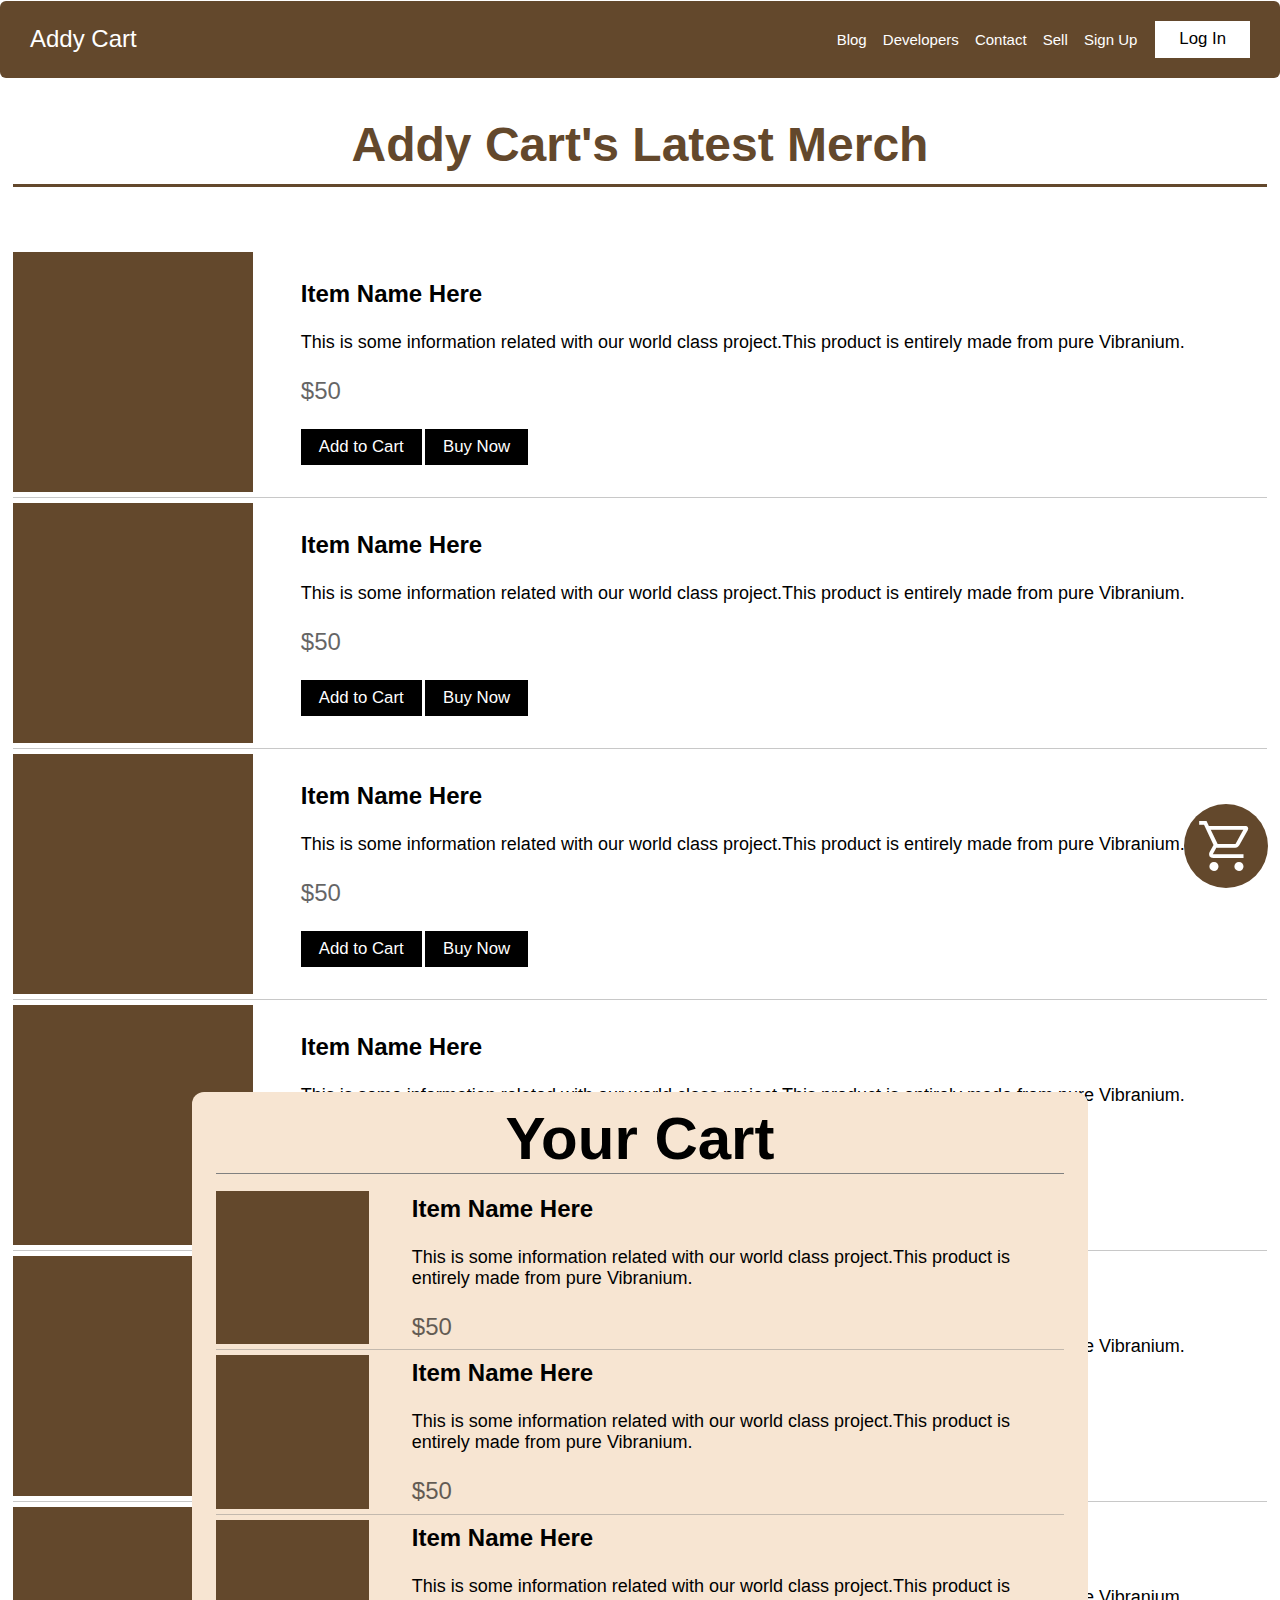
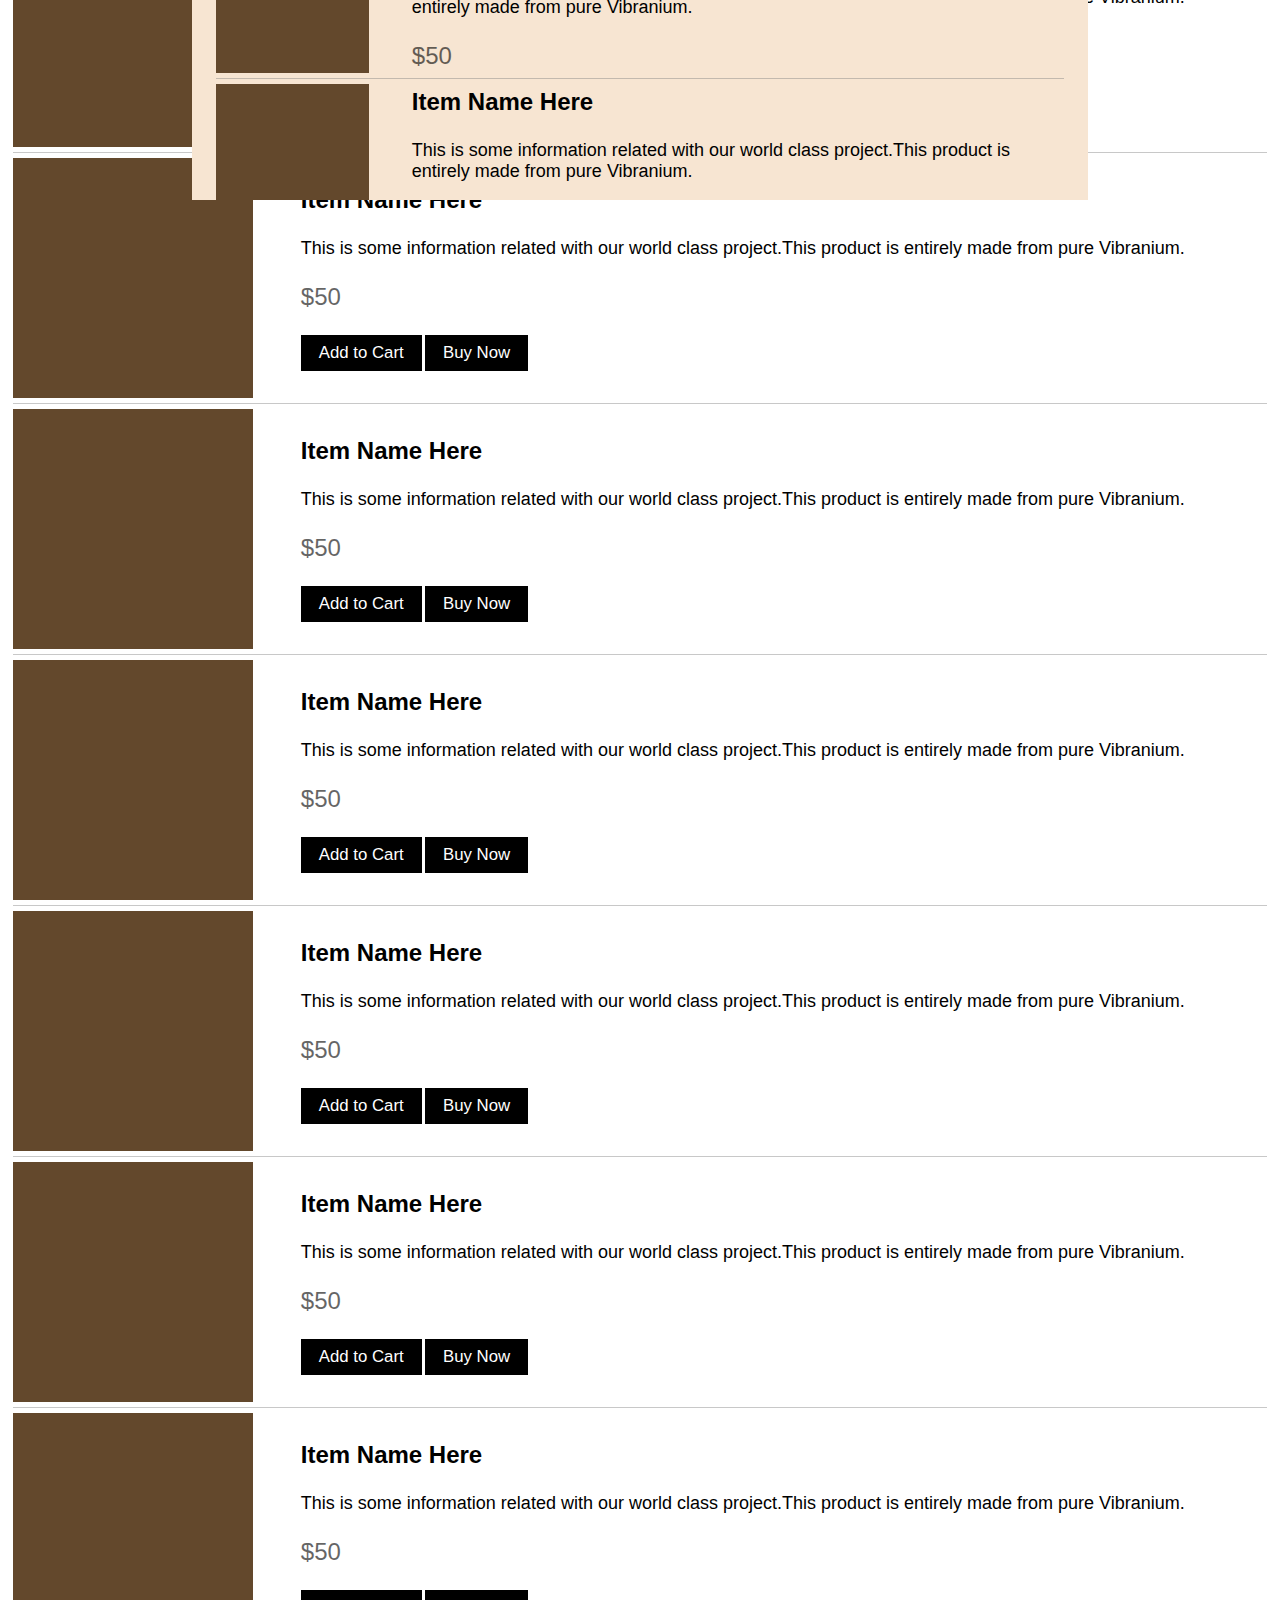
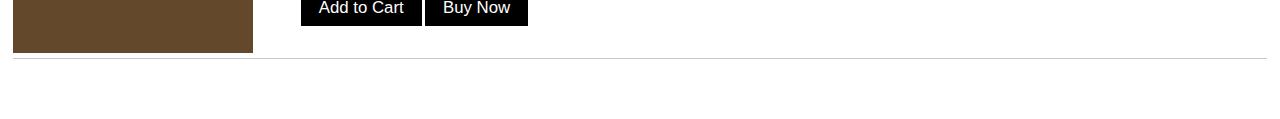
==== AddyCart/addycart.html @ aa46462b "added the addycart project" ====
<!DOCTYPE html>
<html lang="en">
	<head>
		<!-- Meta tags -->
		<meta charset="UTF-8" />
		<meta http-equiv="X-UA-Compatible" content="IE=edge" />
		<meta name="viewport" content="width=device-width, initial-scale=1.0" />
		<title>Addy Cart - Buy the New</title>
		<!-- Imports -->
		<link rel="stylesheet" href="https://fonts.googleapis.com/css2?family=Material+Symbols+Outlined:opsz,wght,FILL,GRAD@48,400,0,0" />
		<!-- Links -->
		<link rel="stylesheet" href="styles/index.css" />
	</head>

	<body>
		<header id="header">
			<div id="header-left-section" class="title">Addy Cart</div>
			<div id="header-right-section">
				<div id="hamburger">
					<span id="close-button" class="material-symbols-outlined"> close </span>

					<a class="text-button" href="">Blog</a>
					<a class="text-button" href="">Developers</a>
					<a class="text-button" href="">Contact</a>
					<a class="text-button" href="">Sell</a>
					<a class="text-button" href="">Sign Up</a>
				</div>
				<button class="button">Log In</button>

				<span id="menu-button" class="material-symbols-outlined icon">menu</span>
			</div>
		</header>

		<main>
			<h2 class="heading">Addy Cart's Latest Merch</h2>

			<div id="item-display">
				<div class="display-item">
					<div class="display-item-image"></div>
					<div class="display-item-info">
						<h3>Item Name Here</h3>

						<p>This is some information related with our world class project.This product is entirely made from pure Vibranium.</p>

						<span class="item-price">$50</span>

						<div class="item-action-buttons">
							<button class="button">Add to Cart</button>
							<button class="button">Buy Now</button>
						</div>
					</div>
				</div>
				<div class="display-item">
					<div class="display-item-image"></div>
					<div class="display-item-info">
						<h3>Item Name Here</h3>

						<p>This is some information related with our world class project.This product is entirely made from pure Vibranium.</p>

						<span class="item-price">$50</span>

						<div class="item-action-buttons">
							<button class="button">Add to Cart</button>
							<button class="button">Buy Now</button>
						</div>
					</div>
				</div>
				<div class="display-item">
					<div class="display-item-image"></div>
					<div class="display-item-info">
						<h3>Item Name Here</h3>

						<p>This is some information related with our world class project.This product is entirely made from pure Vibranium.</p>

						<span class="item-price">$50</span>

						<div class="item-action-buttons">
							<button class="button">Add to Cart</button>

							<button class="button">Buy Now</button>
						</div>
					</div>
				</div>
				<div class="display-item">
					<div class="display-item-image"></div>
					<div class="display-item-info">
						<h3>Item Name Here</h3>

						<p>This is some information related with our world class project.This product is entirely made from pure Vibranium.</p>

						<span class="item-price">$50</span>

						<div class="item-action-buttons">
							<button class="button">Add to Cart</button>
							<button class="button">Buy Now</button>
						</div>
					</div>
				</div>
				<div class="display-item">
					<div class="display-item-image"></div>
					<div class="display-item-info">
						<h3>Item Name Here</h3>

						<p>This is some information related with our world class project.This product is entirely made from pure Vibranium.</p>

						<span class="item-price">$50</span>

						<div class="item-action-buttons">
							<button class="button">Add to Cart</button>
							<button class="button">Buy Now</button>
						</div>
					</div>
				</div>
				<div class="display-item">
					<div class="display-item-image"></div>
					<div class="display-item-info">
						<h3>Item Name Here</h3>

						<p>This is some information related with our world class project.This product is entirely made from pure Vibranium.</p>

						<span class="item-price">$50</span>

						<div class="item-action-buttons">
							<button class="button">Add to Cart</button>

							<button class="button">Buy Now</button>
						</div>
					</div>
				</div>
				<div class="display-item">
					<div class="display-item-image"></div>
					<div class="display-item-info">
						<h3>Item Name Here</h3>

						<p>This is some information related with our world class project.This product is entirely made from pure Vibranium.</p>

						<span class="item-price">$50</span>

						<div class="item-action-buttons">
							<button class="button">Add to Cart</button>
							<button class="button">Buy Now</button>
						</div>
					</div>
				</div>
				<div class="display-item">
					<div class="display-item-image"></div>
					<div class="display-item-info">
						<h3>Item Name Here</h3>

						<p>This is some information related with our world class project.This product is entirely made from pure Vibranium.</p>

						<span class="item-price">$50</span>

						<div class="item-action-buttons">
							<button class="button">Add to Cart</button>
							<button class="button">Buy Now</button>
						</div>
					</div>
				</div>
				<div class="display-item">
					<div class="display-item-image"></div>
					<div class="display-item-info">
						<h3>Item Name Here</h3>

						<p>This is some information related with our world class project.This product is entirely made from pure Vibranium.</p>

						<span class="item-price">$50</span>

						<div class="item-action-buttons">
							<button class="button">Add to Cart</button>

							<button class="button">Buy Now</button>
						</div>
					</div>
				</div>
				<div class="display-item">
					<div class="display-item-image"></div>
					<div class="display-item-info">
						<h3>Item Name Here</h3>

						<p>This is some information related with our world class project.This product is entirely made from pure Vibranium.</p>

						<span class="item-price">$50</span>

						<div class="item-action-buttons">
							<button class="button">Add to Cart</button>
							<button class="button">Buy Now</button>
						</div>
					</div>
				</div>
				<div class="display-item">
					<div class="display-item-image"></div>
					<div class="display-item-info">
						<h3>Item Name Here</h3>

						<p>This is some information related with our world class project.This product is entirely made from pure Vibranium.</p>

						<span class="item-price">$50</span>

						<div class="item-action-buttons">
							<button class="button">Add to Cart</button>
							<button class="button">Buy Now</button>
						</div>
					</div>
				</div>
				<div class="display-item">
					<div class="display-item-image"></div>
					<div class="display-item-info">
						<h3>Item Name Here</h3>

						<p>This is some information related with our world class project.This product is entirely made from pure Vibranium.</p>

						<span class="item-price">$50</span>

						<div class="item-action-buttons">
							<button class="button">Add to Cart</button>

							<button class="button">Buy Now</button>
						</div>
					</div>
				</div>
			</div>
		</main>

		<aside>
			<span id="your-cart-button" class="material-symbols-outlined">shopping_cart</span>

			<div id="cart-wrapper">
				<div id="main-cart">
					<h2 class="cart-heading">Your Cart</h2>

					<div id="cart-items-area">
						<div class="display-item">
							<div class="cart-item-image"></div>
							<div class="display-item-info">
								<h3>Item Name Here</h3>
		
								<p>This is some information related with our world class project.This product is entirely made from pure Vibranium.</p>
		
								<span class="item-price">$50</span>
							</div>
						</div>
						<div class="display-item">
							<div class="cart-item-image"></div>
							<div class="display-item-info">
								<h3>Item Name Here</h3>
		
								<p>This is some information related with our world class project.This product is entirely made from pure Vibranium.</p>
		
								<span class="item-price">$50</span>
							</div>
						</div>
						<div class="display-item">
							<div class="cart-item-image"></div>
							<div class="display-item-info">
								<h3>Item Name Here</h3>
		
								<p>This is some information related with our world class project.This product is entirely made from pure Vibranium.</p>
		
								<span class="item-price">$50</span>
							</div>
						</div>
						<div class="display-item">
							<div class="cart-item-image"></div>
							<div class="display-item-info">
								<h3>Item Name Here</h3>
		
								<p>This is some information related with our world class project.This product is entirely made from pure Vibranium.</p>
		
								<span class="item-price">$50</span>
							</div>
						</div>
						<div class="display-item">
							<div class="cart-item-image"></div>
							<div class="display-item-info">
								<h3>Item Name Here</h3>
		
								<p>This is some information related with our world class project.This product is entirely made from pure Vibranium.</p>
		
								<span class="item-price">$50</span>
							</div>
						</div>
						<div class="display-item">
							<div class="cart-item-image"></div>
							<div class="display-item-info">
								<h3>Item Name Here</h3>
		
								<p>This is some information related with our world class project.This product is entirely made from pure Vibranium.</p>
		
								<span class="item-price">$50</span>
							</div>
						</div>
						<div class="display-item">
							<div class="cart-item-image"></div>
							<div class="display-item-info">
								<h3>Item Name Here</h3>
		
								<p>This is some information related with our world class project.This product is entirely made from pure Vibranium.</p>
		
								<span class="item-price">$50</span>
							</div>
						</div>
						<div class="display-item">
							<div class="cart-item-image"></div>
							<div class="display-item-info">
								<h3>Item Name Here</h3>
		
								<p>This is some information related with our world class project.This product is entirely made from pure Vibranium.</p>
		
								<span class="item-price">$50</span>
							</div>
						</div>
						<div class="display-item">
							<div class="cart-item-image"></div>
							<div class="display-item-info">
								<h3>Item Name Here</h3>
		
								<p>This is some information related with our world class project.This product is entirely made from pure Vibranium.</p>
		
								<span class="item-price">$50</span>
							</div>
						</div>
						<div class="display-item">
							<div class="cart-item-image"></div>
							<div class="display-item-info">
								<h3>Item Name Here</h3>
		
								<p>This is some information related with our world class project.This product is entirely made from pure Vibranium.</p>
		
								<span class="item-price">$50</span>
							</div>
						</div>
						<div class="display-item">
							<div class="cart-item-image"></div>
							<div class="display-item-info">
								<h3>Item Name Here</h3>
		
								<p>This is some information related with our world class project.This product is entirely made from pure Vibranium.</p>
		
								<span class="item-price">$50</span>
							</div>
						</div>
						<div class="display-item">
							<div class="cart-item-image"></div>
							<div class="display-item-info">
								<h3>Item Name Here</h3>
		
								<p>This is some information related with our world class project.This product is entirely made from pure Vibranium.</p>
		
								<span class="item-price">$50</span>
							</div>
						</div>
					</div>

					<button id="cart-checkout-button">Checkout</button>
				</div>
			</div>
		</aside>
	</body>
	<script src="scripts/index.js"></script>
</html>
---- AddyCart/styles/index.css ----
* {
	box-sizing: border-box;
}
:root {
	font-size: 12px;
	--primary-color: #63482c;
}

body {
	font-family: sans-serif;
	width: min(1400px, 100%);
	margin: 0px;
	margin-inline: auto;
	margin-block: clamp(0rem, 1vw - 1rem, 1rem);
	margin-inline: clamp(0rem, 100vw - 600px, auto);
}

#header {
	color: white;
	display: flex;
	width: 100%;
	align-items: center;
	justify-content: space-between;

	background-color: var(--primary-color);

	padding: min(20px, 2%) min(30px, 3%);
	border-radius: clamp(0rem, 100vw - 1250px, 0.5rem);
}

#header-right-section {
	display: flex;
	align-items: center;
	flex-wrap: wrap;
	gap: 1rem;
	font-size: 1.25rem;
}

#menu-button {
	display: none;
}

#hamburger > * {
	margin-inline: 0.5rem;
}

#close-button {
	position: absolute;
	top: 1rem;
	left: 1rem;
	display: none;
}

.title {
	font-size: 2rem;
}

.text-button {
	color: white;
	text-decoration: none;
}
.text-button:hover {
	text-decoration: underline;
	opacity: 90%;
}

.button {
	font-size: clamp(0.3rem, 3vw, 1.4rem);
	padding: 0.7rem 2rem;
	border: none;
	background-color: white;
}

.button:hover {
	cursor: pointer;
	opacity: 90%;
}

main {
	width: 98%;
	margin-inline: auto;
}

.heading {
	font-size: clamp(1rem, 8vw, 4rem);
	text-align: center;
	color: var(--primary-color);
	border-bottom: 3px solid var(--primary-color);
	padding-bottom: 1rem;
}

#item-display {
	margin-block: clamp(1rem, 5vw, 5rem);
	/* border:2px solid h	otpink; */
}

.display-item {
	display: flex;
	align-items: center;

	border-bottom: 1px solid rgba(128, 128, 128, 0.432);

	/* ohhhh... This shit worked */
	/* 100vw - 600px will make the value 0rem when viewport width is < 600px
	and when it is greater than 600px the value will be 1rem */

	overflow: hidden;
	padding-block: 5px;
}

.display-item-info {
	padding-inline: clamp(0.5rem, 5%, 4rem);
	width: fit-content;

	display: flex;
	flex-direction: column;
	justify-content: space-between;
	gap: clamp(0.2rem, 2vw, 2rem);
}

.display-item-info * {
	margin: 0px;
}
.display-item-image {
	background-color: var(--primary-color);
	width: clamp(12rem, 50%, 20rem);
	aspect-ratio: 1/1;
}

.display-item-info h3 {
	font-size: clamp(0.5rem, 4vw, 2rem);
}
.display-item-info p {
	font-size: clamp(0.5rem, 3vw, 1.5rem);
}

.item-price {
	font-size: clamp(0.5rem, 4vw, 2rem);
	opacity: 60%;
}

.item-action-buttons button {
	background-color: black;
	color: white;
	padding-inline: 1.5rem;
}

.icon {
	margin-inline: 1rem;
}
.icon:hover {
	cursor: pointer;
}

#your-cart-button {
	font-size: clamp(2rem, 10vw, 5rem);
	padding: 1rem;
	border-radius: 50%;
	color: white;
	background-color: var(--primary-color);
	position: fixed;
	bottom: 1rem;
	right: 1rem;

	z-index: 10;
}

#your-cart-button:hover {
	cursor: pointer;
	font-size: clamp(2rem, 10vw, 6rem);
}

@media only screen and (max-width: 600px) {
	#menu-button {
		display: block;
	}
	#hamburger {
		display: none;
		flex-direction: column;
		gap: 2rem;
		background-color: black;
		padding: 5rem;
		position: absolute;
		top: 0;
		right: 0;
		z-index: 1000;
	}
	#close-button {
		display: block;
	}
}

#cart-wrapper{
	height: 100vh;
	width: 100%;
	margin: 0px;
	position: fixed;
	/* margin: auto; */
	/* top: 8rem; */
	bottom: 2rem;
	left: 0;

	top:100vh;
	transition: top .5s ;

	overflow: scroll
}

#main-cart {
	width: clamp(70%, calc((600px - 100vw) * 1000), 95%);
	margin: auto;
	margin-top: 16rem;
	/* height: 90vh; */
	background-color: #f7e5d2;

	border-radius: 1rem;
	padding: 1rem 2rem;

}


.cart-heading{
	text-align: center;
	border-bottom: 1px solid grey;
	font-size: clamp(2rem, 5vw, 5rem);
	margin-block:0px;
	margin-bottom: 1rem;
}

.cart-item-image{
	background-color: var(--primary-color);
	width: clamp(8rem, 30%, 16rem);
	aspect-ratio: 1/1;
}

#cart-checkout-button{
	width: 100%;
	margin: 2rem 0;
	border:none;
	border-radius: none	;
	color:white;
	background-color: black;
	padding-block:1rem;
}

#cart-checkout-button:hover{
	cursor: pointer;
}
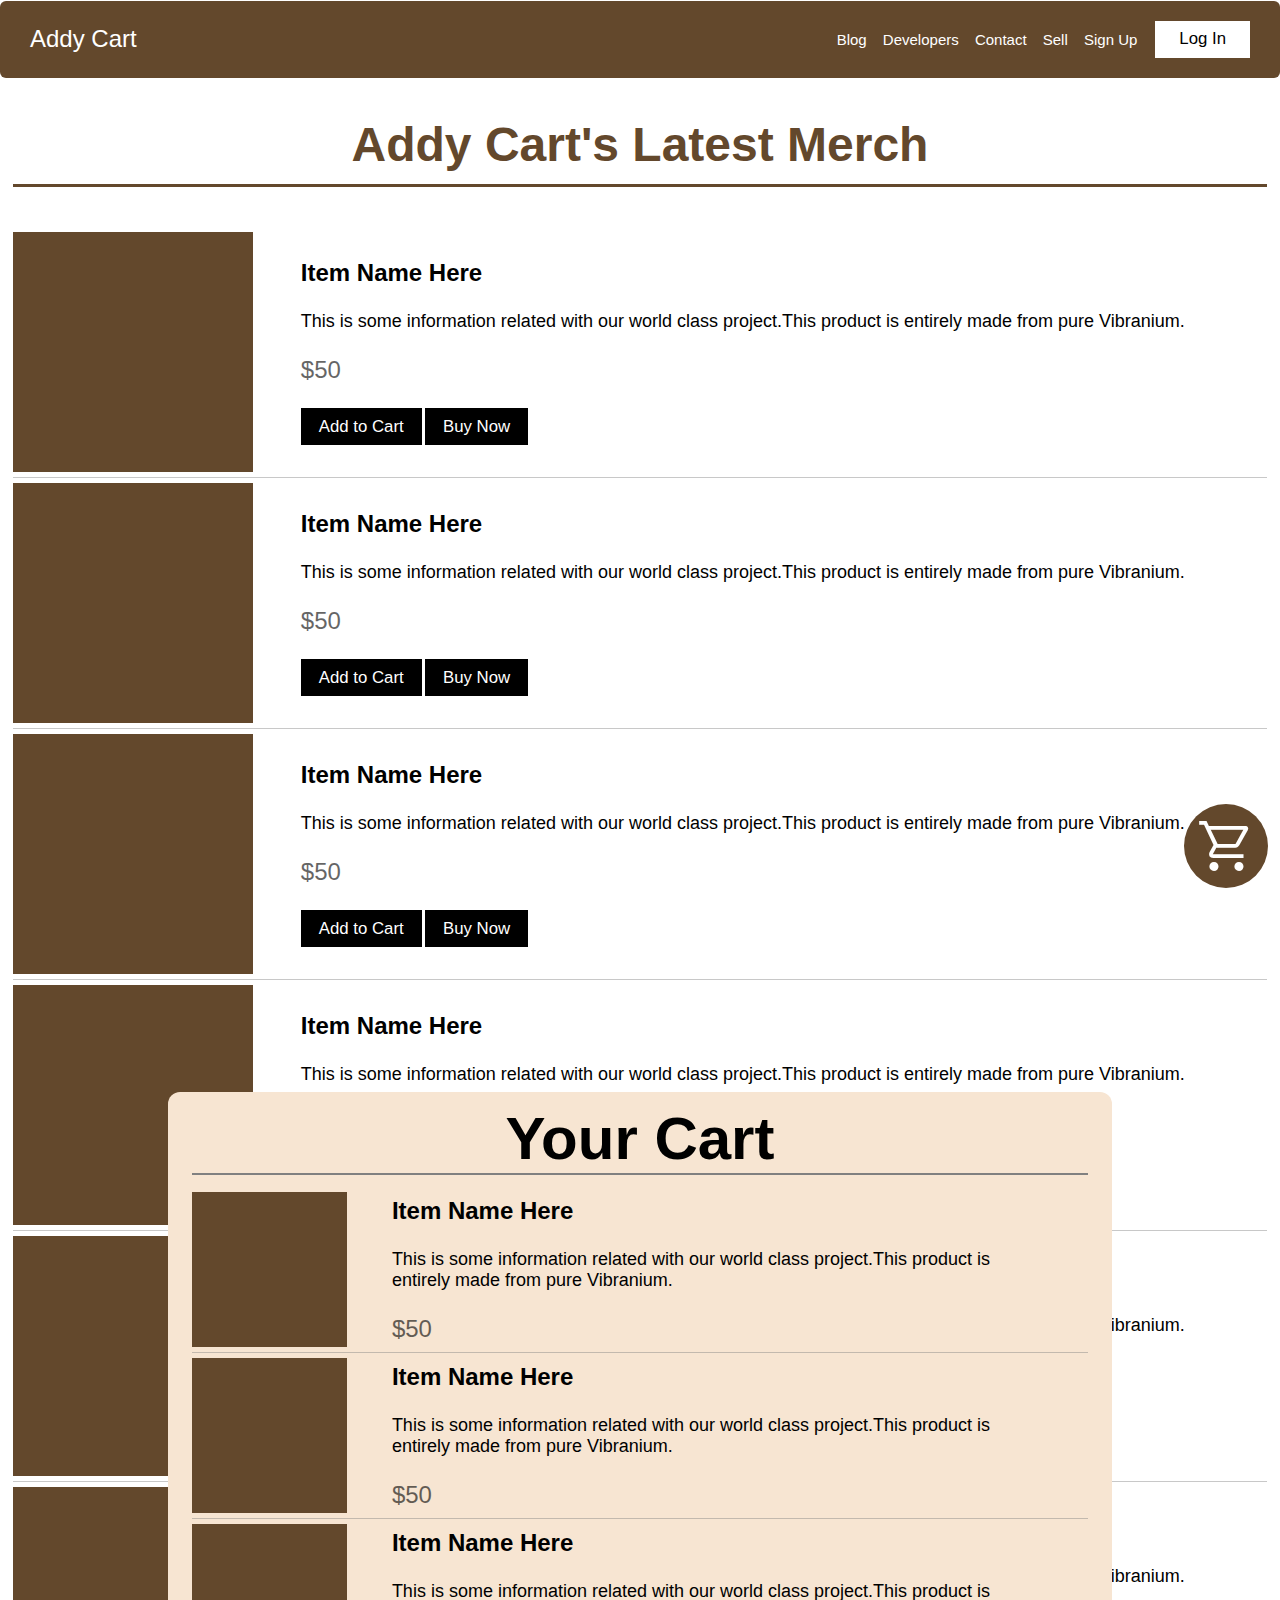
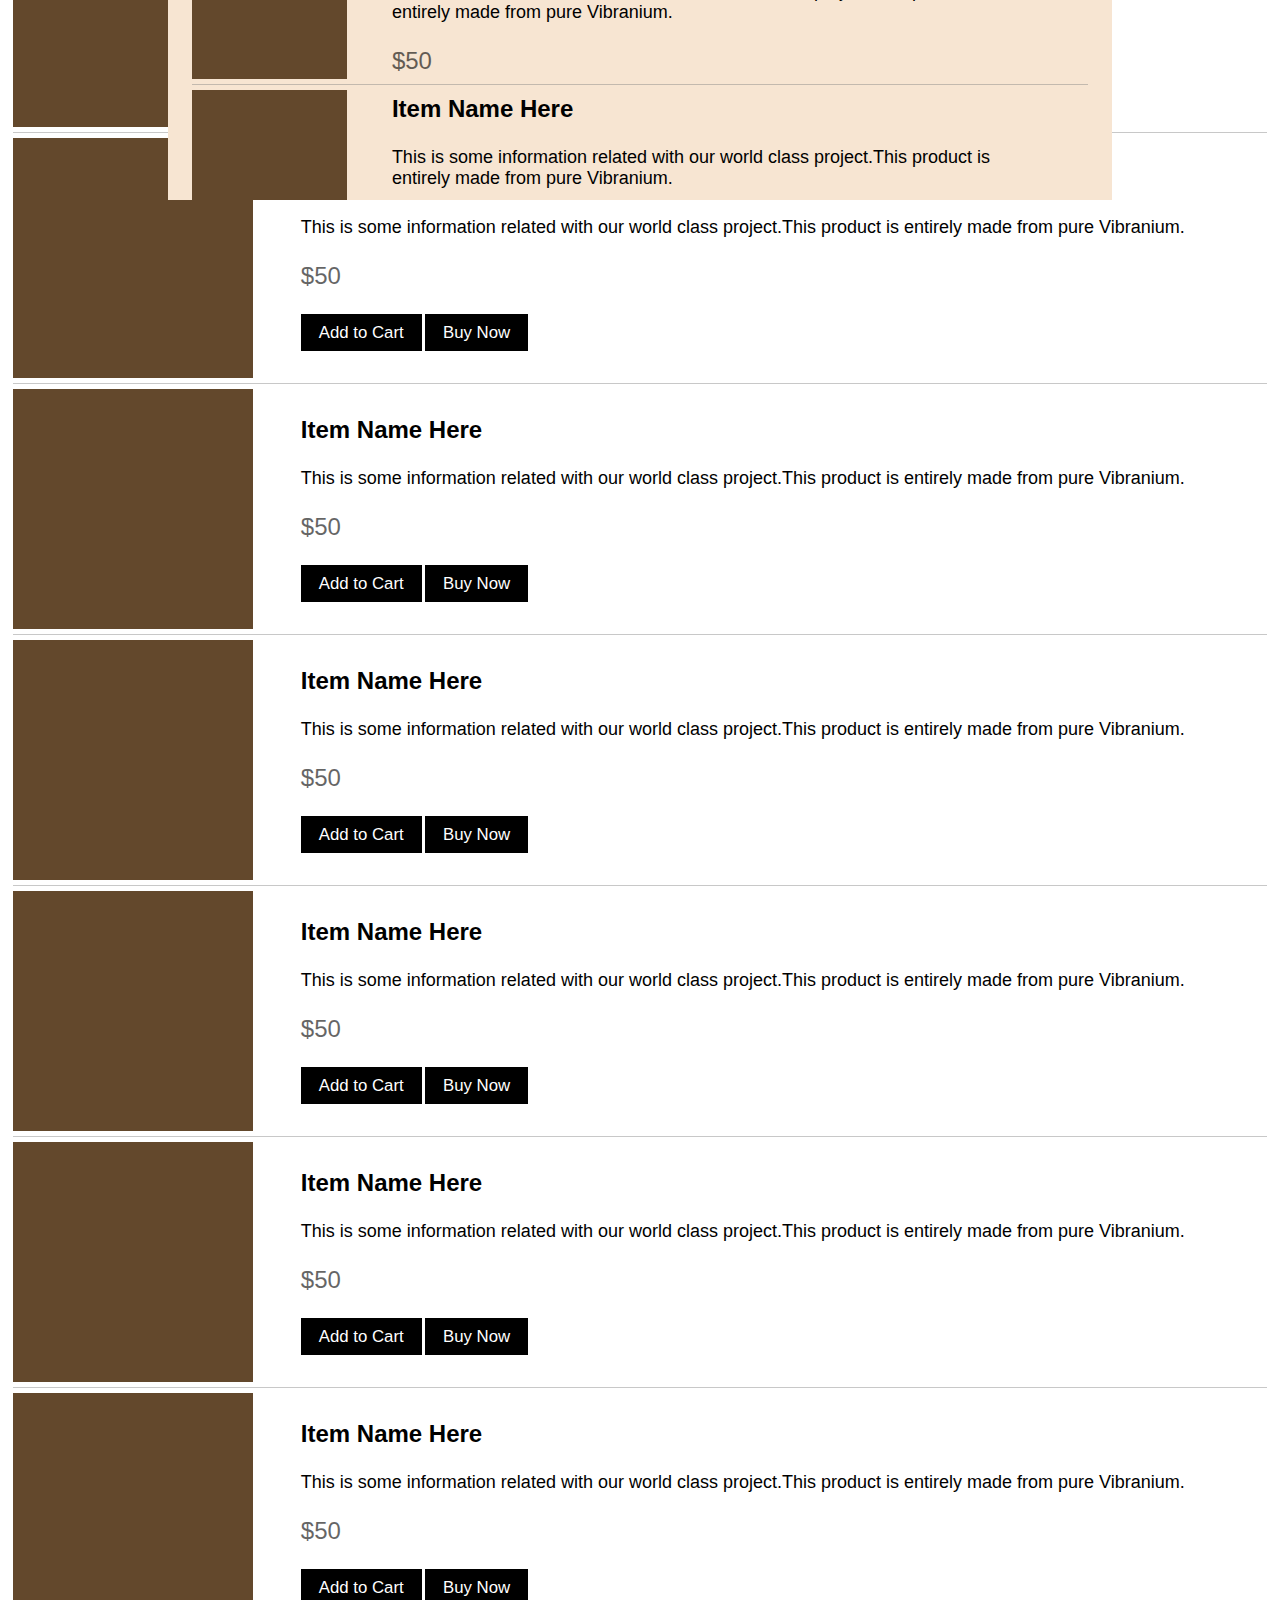
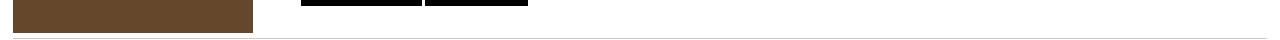
==== commit ed354dda: "Added sticky cart heading in addycart" ====
--- a/AddyCart/addycart.html
+++ b/AddyCart/addycart.html
@@ -25,6 +25,7 @@
 					<a class="text-button" href="">Sell</a>
 					<a class="text-button" href="">Sign Up</a>
 				</div>
+
 				<button class="button">Log In</button>
 
 				<span id="menu-button" class="material-symbols-outlined icon">menu</span>
@@ -234,119 +235,119 @@
 							<div class="cart-item-image"></div>
 							<div class="display-item-info">
 								<h3>Item Name Here</h3>
-		
-								<p>This is some information related with our world class project.This product is entirely made from pure Vibranium.</p>
-		
-								<span class="item-price">$50</span>
-							</div>
-						</div>
-						<div class="display-item">
-							<div class="cart-item-image"></div>
-							<div class="display-item-info">
-								<h3>Item Name Here</h3>
-		
-								<p>This is some information related with our world class project.This product is entirely made from pure Vibranium.</p>
-		
-								<span class="item-price">$50</span>
-							</div>
-						</div>
-						<div class="display-item">
-							<div class="cart-item-image"></div>
-							<div class="display-item-info">
-								<h3>Item Name Here</h3>
-		
-								<p>This is some information related with our world class project.This product is entirely made from pure Vibranium.</p>
-		
-								<span class="item-price">$50</span>
-							</div>
-						</div>
-						<div class="display-item">
-							<div class="cart-item-image"></div>
-							<div class="display-item-info">
-								<h3>Item Name Here</h3>
-		
-								<p>This is some information related with our world class project.This product is entirely made from pure Vibranium.</p>
-		
-								<span class="item-price">$50</span>
-							</div>
-						</div>
-						<div class="display-item">
-							<div class="cart-item-image"></div>
-							<div class="display-item-info">
-								<h3>Item Name Here</h3>
-		
-								<p>This is some information related with our world class project.This product is entirely made from pure Vibranium.</p>
-		
-								<span class="item-price">$50</span>
-							</div>
-						</div>
-						<div class="display-item">
-							<div class="cart-item-image"></div>
-							<div class="display-item-info">
-								<h3>Item Name Here</h3>
-		
-								<p>This is some information related with our world class project.This product is entirely made from pure Vibranium.</p>
-		
-								<span class="item-price">$50</span>
-							</div>
-						</div>
-						<div class="display-item">
-							<div class="cart-item-image"></div>
-							<div class="display-item-info">
-								<h3>Item Name Here</h3>
-		
-								<p>This is some information related with our world class project.This product is entirely made from pure Vibranium.</p>
-		
-								<span class="item-price">$50</span>
-							</div>
-						</div>
-						<div class="display-item">
-							<div class="cart-item-image"></div>
-							<div class="display-item-info">
-								<h3>Item Name Here</h3>
-		
-								<p>This is some information related with our world class project.This product is entirely made from pure Vibranium.</p>
-		
-								<span class="item-price">$50</span>
-							</div>
-						</div>
-						<div class="display-item">
-							<div class="cart-item-image"></div>
-							<div class="display-item-info">
-								<h3>Item Name Here</h3>
-		
-								<p>This is some information related with our world class project.This product is entirely made from pure Vibranium.</p>
-		
-								<span class="item-price">$50</span>
-							</div>
-						</div>
-						<div class="display-item">
-							<div class="cart-item-image"></div>
-							<div class="display-item-info">
-								<h3>Item Name Here</h3>
-		
-								<p>This is some information related with our world class project.This product is entirely made from pure Vibranium.</p>
-		
-								<span class="item-price">$50</span>
-							</div>
-						</div>
-						<div class="display-item">
-							<div class="cart-item-image"></div>
-							<div class="display-item-info">
-								<h3>Item Name Here</h3>
-		
-								<p>This is some information related with our world class project.This product is entirely made from pure Vibranium.</p>
-		
-								<span class="item-price">$50</span>
-							</div>
-						</div>
-						<div class="display-item">
-							<div class="cart-item-image"></div>
-							<div class="display-item-info">
-								<h3>Item Name Here</h3>
-		
-								<p>This is some information related with our world class project.This product is entirely made from pure Vibranium.</p>
-		
+
+								<p>This is some information related with our world class project.This product is entirely made from pure Vibranium.</p>
+
+								<span class="item-price">$50</span>
+							</div>
+						</div>
+						<div class="display-item">
+							<div class="cart-item-image"></div>
+							<div class="display-item-info">
+								<h3>Item Name Here</h3>
+
+								<p>This is some information related with our world class project.This product is entirely made from pure Vibranium.</p>
+
+								<span class="item-price">$50</span>
+							</div>
+						</div>
+						<div class="display-item">
+							<div class="cart-item-image"></div>
+							<div class="display-item-info">
+								<h3>Item Name Here</h3>
+
+								<p>This is some information related with our world class project.This product is entirely made from pure Vibranium.</p>
+
+								<span class="item-price">$50</span>
+							</div>
+						</div>
+						<div class="display-item">
+							<div class="cart-item-image"></div>
+							<div class="display-item-info">
+								<h3>Item Name Here</h3>
+
+								<p>This is some information related with our world class project.This product is entirely made from pure Vibranium.</p>
+
+								<span class="item-price">$50</span>
+							</div>
+						</div>
+						<div class="display-item">
+							<div class="cart-item-image"></div>
+							<div class="display-item-info">
+								<h3>Item Name Here</h3>
+
+								<p>This is some information related with our world class project.This product is entirely made from pure Vibranium.</p>
+
+								<span class="item-price">$50</span>
+							</div>
+						</div>
+						<div class="display-item">
+							<div class="cart-item-image"></div>
+							<div class="display-item-info">
+								<h3>Item Name Here</h3>
+
+								<p>This is some information related with our world class project.This product is entirely made from pure Vibranium.</p>
+
+								<span class="item-price">$50</span>
+							</div>
+						</div>
+						<div class="display-item">
+							<div class="cart-item-image"></div>
+							<div class="display-item-info">
+								<h3>Item Name Here</h3>
+
+								<p>This is some information related with our world class project.This product is entirely made from pure Vibranium.</p>
+
+								<span class="item-price">$50</span>
+							</div>
+						</div>
+						<div class="display-item">
+							<div class="cart-item-image"></div>
+							<div class="display-item-info">
+								<h3>Item Name Here</h3>
+
+								<p>This is some information related with our world class project.This product is entirely made from pure Vibranium.</p>
+
+								<span class="item-price">$50</span>
+							</div>
+						</div>
+						<div class="display-item">
+							<div class="cart-item-image"></div>
+							<div class="display-item-info">
+								<h3>Item Name Here</h3>
+
+								<p>This is some information related with our world class project.This product is entirely made from pure Vibranium.</p>
+
+								<span class="item-price">$50</span>
+							</div>
+						</div>
+						<div class="display-item">
+							<div class="cart-item-image"></div>
+							<div class="display-item-info">
+								<h3>Item Name Here</h3>
+
+								<p>This is some information related with our world class project.This product is entirely made from pure Vibranium.</p>
+
+								<span class="item-price">$50</span>
+							</div>
+						</div>
+						<div class="display-item">
+							<div class="cart-item-image"></div>
+							<div class="display-item-info">
+								<h3>Item Name Here</h3>
+
+								<p>This is some information related with our world class project.This product is entirely made from pure Vibranium.</p>
+
+								<span class="item-price">$50</span>
+							</div>
+						</div>
+						<div class="display-item">
+							<div class="cart-item-image"></div>
+							<div class="display-item-info">
+								<h3>Item Name Here</h3>
+
+								<p>This is some information related with our world class project.This product is entirely made from pure Vibranium.</p>
+
 								<span class="item-price">$50</span>
 							</div>
 						</div>
--- a/AddyCart/styles/index.css
+++ b/AddyCart/styles/index.css
@@ -1,6 +1,3 @@
-* {
-	box-sizing: border-box;
-}
 :root {
 	font-size: 12px;
 	--primary-color: #63482c;
@@ -12,38 +9,38 @@
 	margin: 0px;
 	margin-inline: auto;
 	margin-block: clamp(0rem, 1vw - 1rem, 1rem);
-	margin-inline: clamp(0rem, 100vw - 600px, auto);
-}
-
+}
+
+/* Styling the parent header container */
 #header {
 	color: white;
 	display: flex;
-	width: 100%;
 	align-items: center;
 	justify-content: space-between;
-
-	background-color: var(--primary-color);
-
+	background-color: var(--primary-color);
 	padding: min(20px, 2%) min(30px, 3%);
 	border-radius: clamp(0rem, 100vw - 1250px, 0.5rem);
 }
 
+/* Styling the links of header residing in right side */
 #header-right-section {
 	display: flex;
 	align-items: center;
-	flex-wrap: wrap;
 	gap: 1rem;
 	font-size: 1.25rem;
 }
 
+/* The menu button which is only visible in mobile view */
 #menu-button {
 	display: none;
 }
 
+/* giving margin to links in the right side of header */
 #hamburger > * {
 	margin-inline: 0.5rem;
 }
 
+/* positioning and hiding the close icon only visible in mobile view */
 #close-button {
 	position: absolute;
 	top: 1rem;
@@ -51,10 +48,12 @@
 	display: none;
 }
 
+/* setting font size of the title - Addy Cart */
 .title {
 	font-size: 2rem;
 }
 
+/* styling text button present in header hamburger menu */
 .text-button {
 	color: white;
 	text-decoration: none;
@@ -64,23 +63,25 @@
 	opacity: 90%;
 }
 
+/* styling the buttons in the document - here only for login button */
 .button {
 	font-size: clamp(0.3rem, 3vw, 1.4rem);
 	padding: 0.7rem 2rem;
 	border: none;
 	background-color: white;
 }
-
 .button:hover {
 	cursor: pointer;
 	opacity: 90%;
 }
 
+/* styling main content to be in center and to be just a little bit thinner */
 main {
 	width: 98%;
 	margin-inline: auto;
 }
 
+/* styling heading of page */
 .heading {
 	font-size: clamp(1rem, 8vw, 4rem);
 	text-align: center;
@@ -89,62 +90,50 @@
 	padding-bottom: 1rem;
 }
 
-#item-display {
-	margin-block: clamp(1rem, 5vw, 5rem);
-	/* border:2px solid h	otpink; */
-}
-
+/* styling the display item */
 .display-item {
 	display: flex;
 	align-items: center;
-
 	border-bottom: 1px solid rgba(128, 128, 128, 0.432);
-
-	/* ohhhh... This shit worked */
-	/* 100vw - 600px will make the value 0rem when viewport width is < 600px
-	and when it is greater than 600px the value will be 1rem */
-
-	overflow: hidden;
 	padding-block: 5px;
 }
-
+/* styling the info text of the item */
 .display-item-info {
 	padding-inline: clamp(0.5rem, 5%, 4rem);
 	width: fit-content;
-
 	display: flex;
 	flex-direction: column;
-	justify-content: space-between;
 	gap: clamp(0.2rem, 2vw, 2rem);
 }
-
+/* removing margin of every child item of display-item-info */
 .display-item-info * {
 	margin: 0px;
 }
+/* sizing display-item-image */
 .display-item-image {
 	background-color: var(--primary-color);
 	width: clamp(12rem, 50%, 20rem);
 	aspect-ratio: 1/1;
 }
-
+/* Typograhing and Fonting particular display-item elements */
 .display-item-info h3 {
 	font-size: clamp(0.5rem, 4vw, 2rem);
 }
 .display-item-info p {
 	font-size: clamp(0.5rem, 3vw, 1.5rem);
 }
-
 .item-price {
 	font-size: clamp(0.5rem, 4vw, 2rem);
 	opacity: 60%;
 }
-
+/* customizing the action buttons for BUY-NOW or ADD-TO-CART */
 .item-action-buttons button {
 	background-color: black;
 	color: white;
 	padding-inline: 1.5rem;
 }
 
+/* styling icon specifically for menu button/icon */
 .icon {
 	margin-inline: 1rem;
 }
@@ -152,6 +141,7 @@
 	cursor: pointer;
 }
 
+/* styling the hovering open/close cart button on the screen */
 #your-cart-button {
 	font-size: clamp(2rem, 10vw, 5rem);
 	padding: 1rem;
@@ -161,19 +151,74 @@
 	position: fixed;
 	bottom: 1rem;
 	right: 1rem;
-
 	z-index: 10;
 }
-
 #your-cart-button:hover {
 	cursor: pointer;
-	font-size: clamp(2rem, 10vw, 6rem);
-}
-
+}
+
+/* styling the cart wrapper which covers the full screen when cart is open */
+#cart-wrapper {
+	height: 100vh;
+	width: 100%;
+	margin: 0px;
+	position: fixed;
+	left: 0;
+	/* hidding the cart wrapper initially */
+	top: 100vh;
+	/* giving sliding effect to cart menu */
+	transition: top 0.5s;
+	overflow: auto;
+}
+/* styling the main cart container */
+#main-cart {
+	width: clamp(70%, calc((600px - 100vw) * 1000), 95%);
+	margin: auto;
+	margin-top: 16rem;
+	background-color: #f7e5d2;
+	border-radius: 1rem;
+	padding: 1rem 2rem;
+}
+/* styling cart heading*/
+.cart-heading {
+	text-align: center;
+	border-bottom: 2px solid grey;
+	font-size: clamp(2rem, 5vw, 5rem);
+	margin-block: 0px;
+	margin-bottom: 1rem;
+	/* making it sticky and scrollable lock */
+	position: sticky;
+	background-color: inherit;
+	top: 0;
+	z-index: 10;
+}
+/* only image needs to be changed(made to be smaller) in the cart display, other properties can be same as in normal item display */
+.cart-item-image {
+	background-color: var(--primary-color);
+	width: clamp(8rem, 30%, 16rem);
+	aspect-ratio: 1/1;
+}
+/* styling the checkout button */
+#cart-checkout-button {
+	width: 100%;
+	margin: 2rem 0;
+	border: none;
+	color: white;
+	background-color: black;
+	padding-block: 1rem;
+}
+/* hovering style for cart button */
+#cart-checkout-button:hover {
+	cursor: pointer;
+}
+
+/* ---- MEDIA QUERY TIME ---- */
 @media only screen and (max-width: 600px) {
+	/* making menu button visible for mobile viewport */
 	#menu-button {
 		display: block;
 	}
+	/* modifying the hamburger menu for mobile viewport */
 	#hamburger {
 		display: none;
 		flex-direction: column;
@@ -183,66 +228,10 @@
 		position: absolute;
 		top: 0;
 		right: 0;
-		z-index: 1000;
+		z-index: 10;
 	}
+	/* making close button visible for mobile viewport */
 	#close-button {
 		display: block;
 	}
 }
-
-#cart-wrapper{
-	height: 100vh;
-	width: 100%;
-	margin: 0px;
-	position: fixed;
-	/* margin: auto; */
-	/* top: 8rem; */
-	bottom: 2rem;
-	left: 0;
-
-	top:100vh;
-	transition: top .5s ;
-
-	overflow: scroll
-}
-
-#main-cart {
-	width: clamp(70%, calc((600px - 100vw) * 1000), 95%);
-	margin: auto;
-	margin-top: 16rem;
-	/* height: 90vh; */
-	background-color: #f7e5d2;
-
-	border-radius: 1rem;
-	padding: 1rem 2rem;
-
-}
-
-
-.cart-heading{
-	text-align: center;
-	border-bottom: 1px solid grey;
-	font-size: clamp(2rem, 5vw, 5rem);
-	margin-block:0px;
-	margin-bottom: 1rem;
-}
-
-.cart-item-image{
-	background-color: var(--primary-color);
-	width: clamp(8rem, 30%, 16rem);
-	aspect-ratio: 1/1;
-}
-
-#cart-checkout-button{
-	width: 100%;
-	margin: 2rem 0;
-	border:none;
-	border-radius: none	;
-	color:white;
-	background-color: black;
-	padding-block:1rem;
-}
-
-#cart-checkout-button:hover{
-	cursor: pointer;
-}